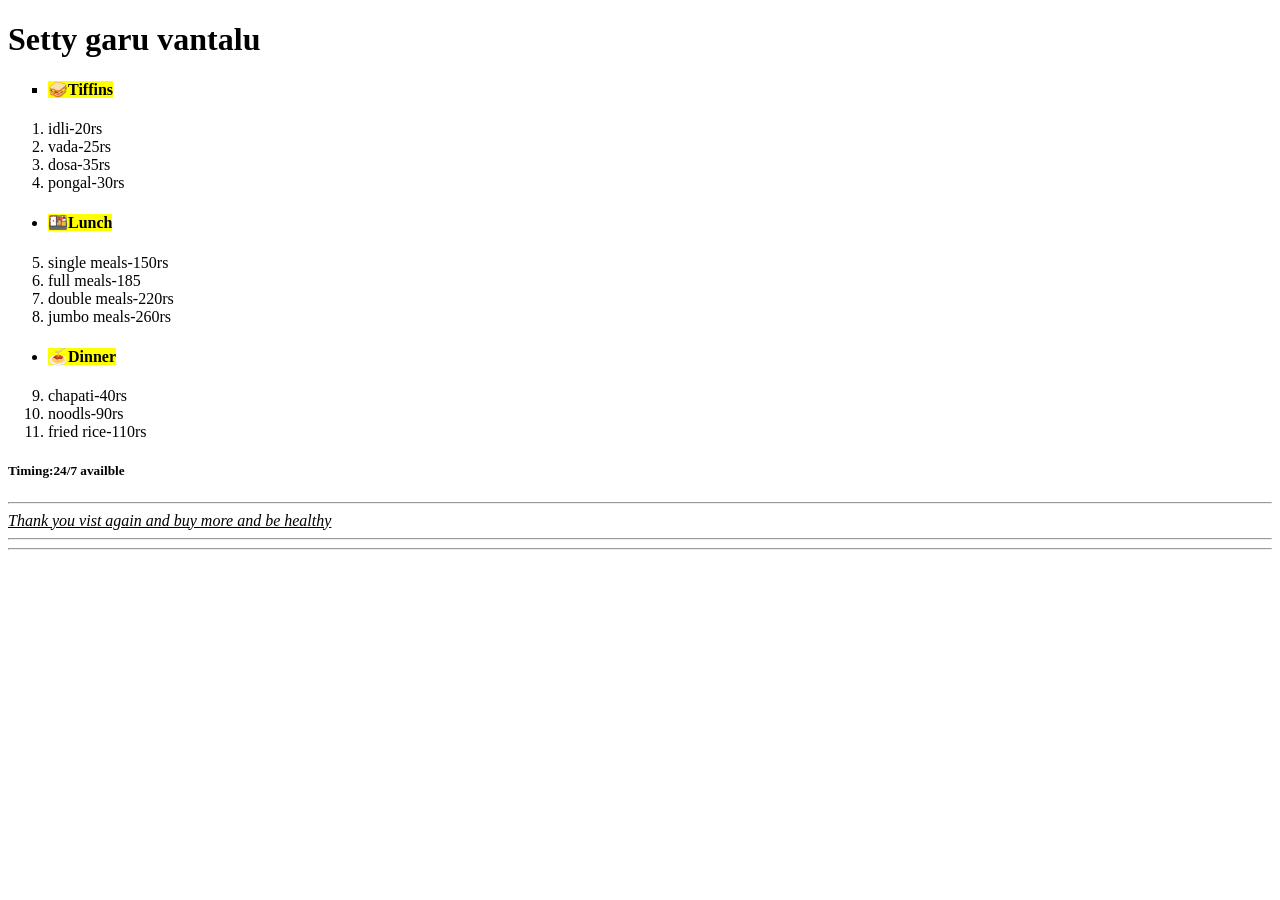
==== index.html @ a67a7cfa "Add files via upload" ====
<!DOCTYPE HTML>
<html>
    <title>Setty garu vantalu</title>
</html>
<head>
    <h1>Setty garu vantalu</h1>
    <h4>
    <ul type="square">
        <li > <mark>🥪Tiffins</mark></li>
    </ul>
    </h4>
    <ol>
        <li>idli-20rs</li>
        <li>vada-25rs</li>
        <li>dosa-35rs</li>
        <li>pongal-30rs</li>
    </ol>
    <h4>
    <ul>
        <li><mark>🍱Lunch</mark></li>
    </ul>
    </h4>
    <ol start="5">
        <li>single meals-150rs</li>
        <li>full meals-185</li>
        <li>double meals-220rs</li>
        <li>jumbo meals-260rs</li>
    </ol>
    <h4>
        <ul>
            <li><mark>🍝Dinner</mark></li>
        </ul>
    </h4>
    <ol start="9">
        <li>chapati-40rs</li>
        <li>noodls-90rs</li>
        <li>fried rice-110rs</li>
    </ol>
    <h5>            Timing:24/7 availble</h5>
    <hr>
    <u><i>Thank you vist again and buy more and be healthy</i></u>
    <hr>
    <hr>
</head>
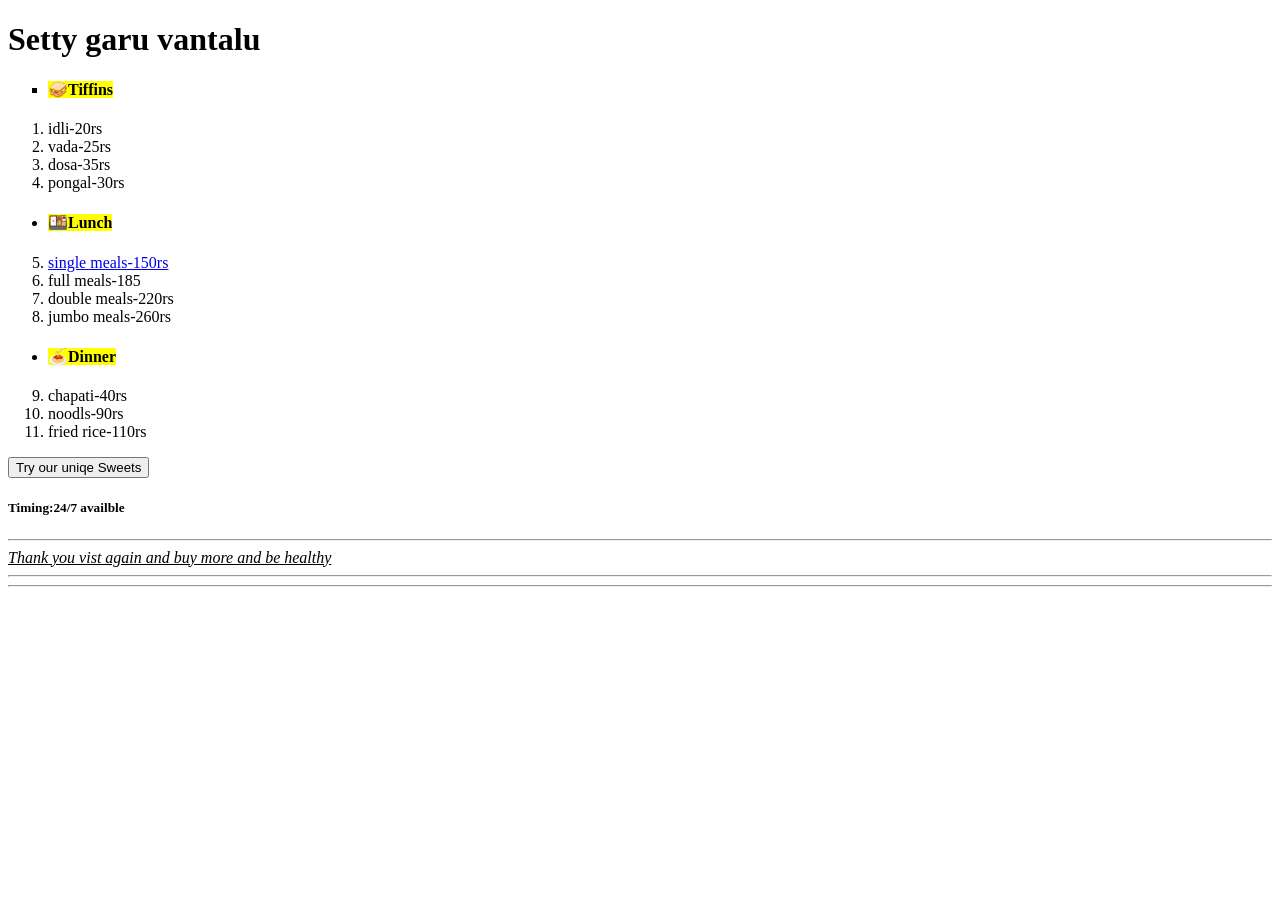
==== commit 92329144: "added sweets to index" ====
--- a/index.html
+++ b/index.html
@@ -21,7 +21,7 @@
     </ul>
     </h4>
     <ol start="5">
-        <li>single meals-150rs</li>
+        <li><a href="https://encrypted-tbn0.gstatic.com/images?q=tbn:ANd9GcT4mbJGBkVdfrAC0bLt06P9GztPLOzjkuQ9tprOn7UOJQ&s=10">single meals-150rs</a></li>
         <li>full meals-185</li>
         <li>double meals-220rs</li>
         <li>jumbo meals-260rs</li>
@@ -36,6 +36,9 @@
         <li>noodls-90rs</li>
         <li>fried rice-110rs</li>
     </ol>
+    <form>
+        <input type="submit" value="Try our uniqe Sweets" formaction="./sweets.html">
+    </form>
     <h5>            Timing:24/7 availble</h5>
     <hr>
     <u><i>Thank you vist again and buy more and be healthy</i></u>
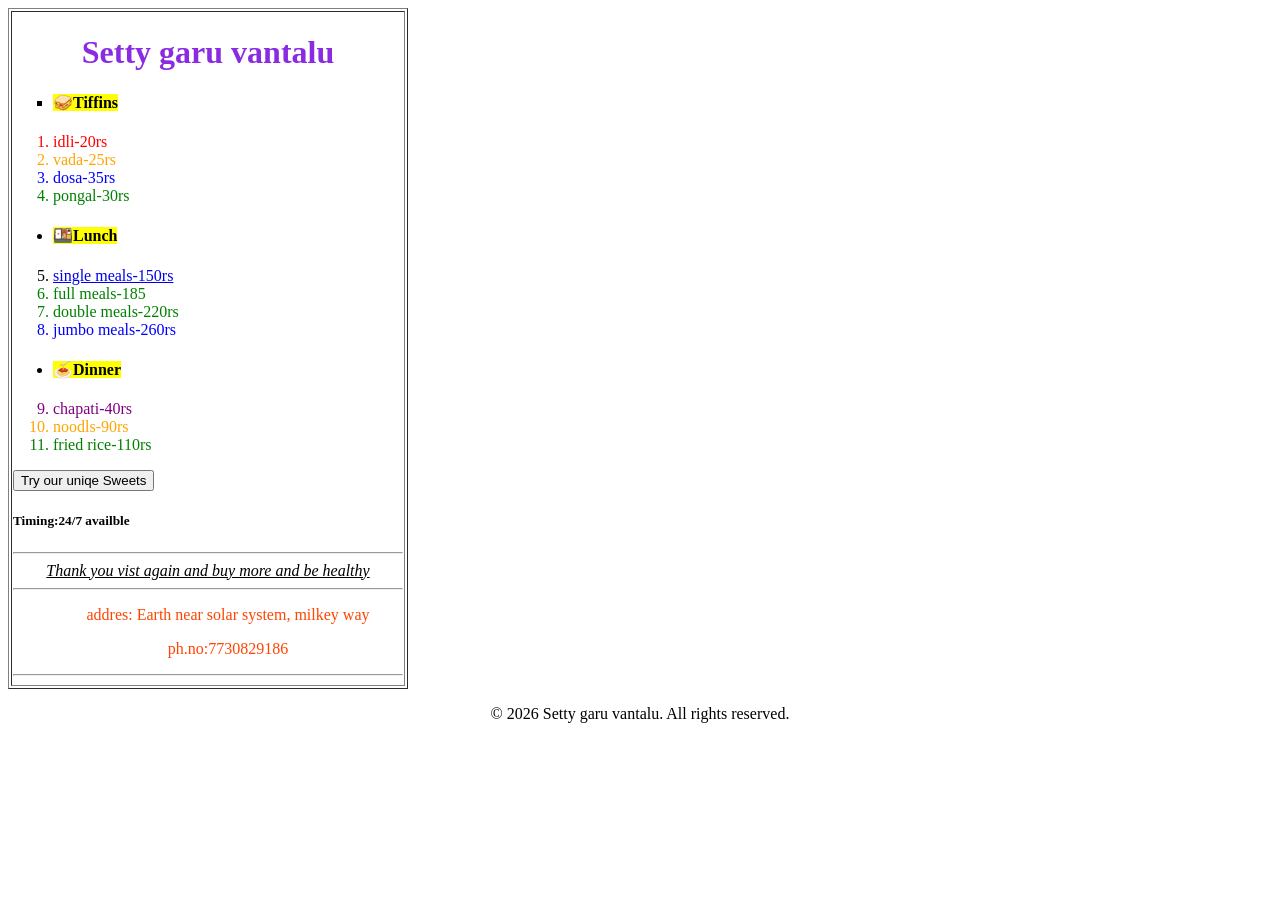
==== commit 1ba948eb: "added styles" ====
--- a/index.html
+++ b/index.html
@@ -1,47 +1,84 @@
 <!DOCTYPE HTML>
 <html>
-    <title>Setty garu vantalu</title>
-</html>
-<head>
-    <h1>Setty garu vantalu</h1>
-    <h4>
-    <ul type="square">
-        <li > <mark>🥪Tiffins</mark></li>
-    </ul>
-    </h4>
-    <ol>
-        <li>idli-20rs</li>
-        <li>vada-25rs</li>
-        <li>dosa-35rs</li>
-        <li>pongal-30rs</li>
-    </ol>
-    <h4>
-    <ul>
-        <li><mark>🍱Lunch</mark></li>
-    </ul>
-    </h4>
-    <ol start="5">
-        <li><a href="https://encrypted-tbn0.gstatic.com/images?q=tbn:ANd9GcT4mbJGBkVdfrAC0bLt06P9GztPLOzjkuQ9tprOn7UOJQ&s=10">single meals-150rs</a></li>
-        <li>full meals-185</li>
-        <li>double meals-220rs</li>
-        <li>jumbo meals-260rs</li>
-    </ol>
-    <h4>
-        <ul>
-            <li><mark>🍝Dinner</mark></li>
-        </ul>
-    </h4>
-    <ol start="9">
-        <li>chapati-40rs</li>
-        <li>noodls-90rs</li>
-        <li>fried rice-110rs</li>
-    </ol>
-    <form>
-        <input type="submit" value="Try our uniqe Sweets" formaction="./sweets.html">
-    </form>
-    <h5>            Timing:24/7 availble</h5>
-    <hr>
-    <u><i>Thank you vist again and buy more and be healthy</i></u>
-    <hr>
-    <hr>
-</head>+    <head>
+            
+        <title>Setty garu vantalu</title>
+        <link rel="stylesheet" href="./style.css">
+        <style>
+            .first_line{
+                color:browen
+            }
+            .second_line{
+                color:green
+            }
+            #fourth_line{
+                color:blue
+            }
+        </style>
+    </head>
+
+    <body>
+        <table border="1" width="400px">
+            <tr>
+                <td>
+                    <center>
+                        <h1 style="color:blueviolet">Setty garu vantalu</h1>
+                    </center>
+                    <h4>
+                    <ul type="square">
+                        <li > <mark>🥪Tiffins</mark></li>
+                    </ul>
+                    </h4>
+                        <ol>
+                            <li style="color:red">idli-20rs</li>
+                            <li style="color:orange">vada-25rs</li>
+                            <li style="color:blue">dosa-35rs</li>
+                            <li style="color:green">pongal-30rs</li>
+                        </ol>      
+                    <h4>
+                    <ul>
+                        <li><mark>🍱Lunch</mark></li>
+                    </ul>
+                    </h4>
+                    <ol start="5">
+                        <li class="first_line"><a href="https://encrypted-tbn0.gstatic.com/images?q=tbn:ANd9GcT4mbJGBkVdfrAC0bLt06P9GztPLOzjkuQ9tprOn7UOJQ&s=10">single meals-150rs</a></li>
+                        <li class="second_line">full meals-185</li>
+                        <li class="second_line">double meals-220rs</li>
+                        <li id="fourth_line">jumbo meals-260rs</li>
+                    </ol>
+                    <h4>
+                        <ul>
+                            <li><mark>🍝Dinner</mark></li>
+                        </ul>
+                    </h4>
+                    <ol start="9">
+                        <li class="dinner1">chapati-40rs</li>
+                        <li class="dinner2">noodls-90rs</li>
+                        <li class="dinner3">fried rice-110rs</li>
+                    </ol>
+                    <form>
+                        <input type="submit" value="Try our uniqe Sweets" formaction="./sweets.html">&nbsp;&nbsp;
+                    </form>
+                    <h5>            Timing:24/7 availble</h5>
+                    <hr>
+                    <center>
+                        <u><i>Thank you vist again and buy more and be healthy</i></u>
+                    </center>
+                    <hr>
+                    <ul type="none">
+                        <li><center><p class="addres">addres: Earth near solar system, milkey way  </p></center></li>
+                        <li><center><p class="addres">ph.no:7730829186</p></cenetr></center></li>
+                    </ul>
+                    <hr>
+                </td>
+
+            </tr>
+            
+        </table>
+        <footer>
+                <center>
+                    <p>&copy; 2026 Setty garu vantalu. All rights reserved.</p>
+                </center>
+            </footer>
+    </body>
+</html>
--- a/style.css
+++ b/style.css
@@ -0,0 +1,17 @@
+.dinner1{
+    color:purple
+}
+.dinner2{
+    color:orange
+}
+.dinner3{
+    color:green
+}
+
+.sweets{
+    color:red
+}
+
+.addres{
+    color:orangered
+}
